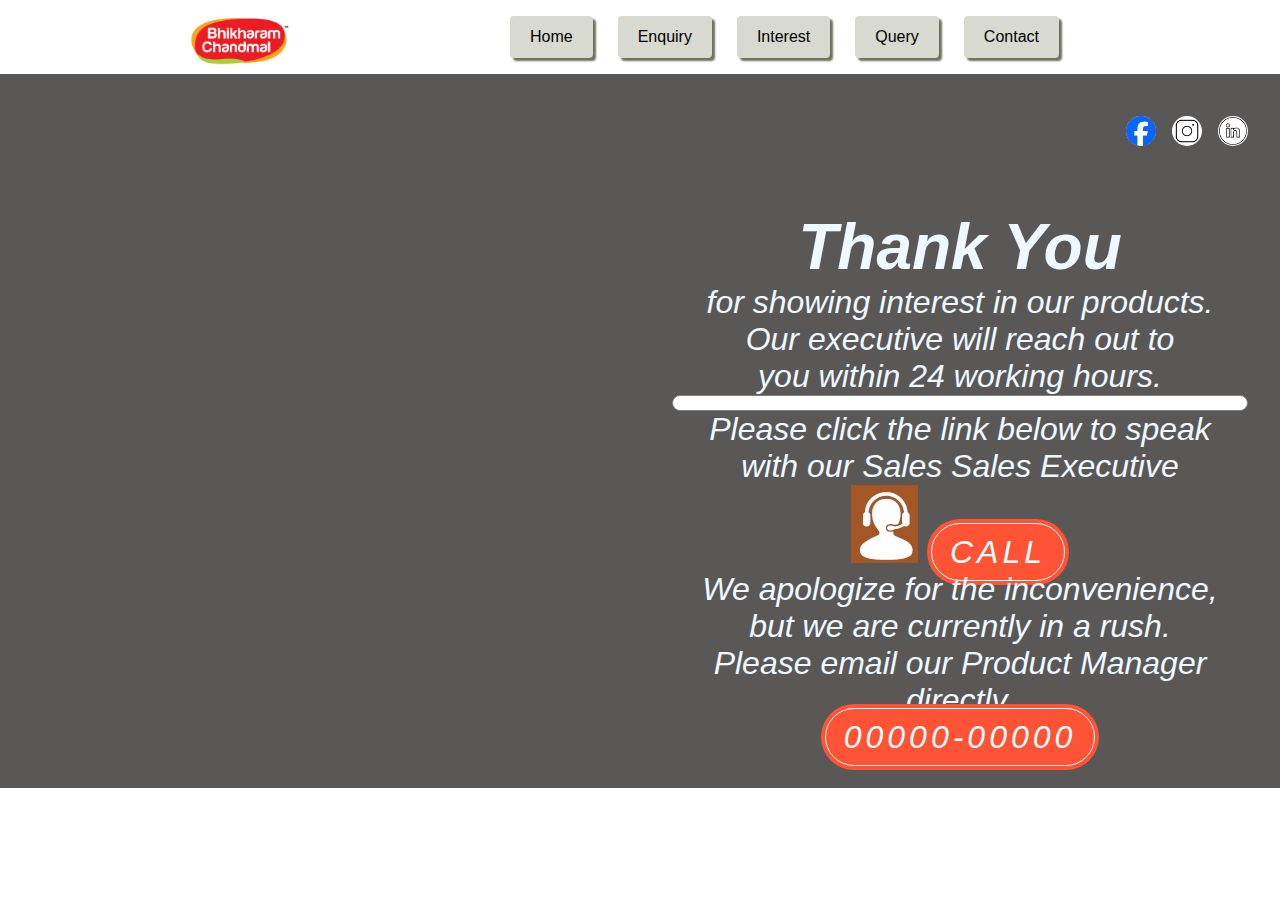
==== page 3.html @ 6e8d75cb ".." ====
<!DOCTYPE html>
<html lang="en">
  <head>
    <meta charset="UTF-8" />
    <meta name="viewport" content="width=device-width, initial-scale=1.0" />
    <link
      href="https://cdn.jsdelivr.net/npm/bootstrap@5.3.2/dist/css/bootstrap.min.css"
      rel="stylesheet"
      integrity="sha384-T3c6CoIi6uLrA9TneNEoa7RxnatzjcDSCmG1MXxSR1GAsXEV/Dwwykc2MPK8M2HN"
      crossorigin="anonymous"
    />
    <link
      rel="stylesheet"
      href="https://cdn.jsdelivr.net/npm/swiper@11/swiper-bundle.min.css"
    />
    <link rel="stylesheet" href="css/style.css" />
    <link rel="stylesheet" href="css/media.css" />
    <title>Bikaram Chandimal</title>
  </head>
  <body>
    <div class="header">
      <div class="logo">
        <a href="index.html">
          <img src="./Images/Bikaram chandmal.jpeg" alt=""
        /></a>
      </div>
      <nav class="nav">
        <a class="nav__link" href="./index.html">Home</a>
        <a class="nav__link" href="./page 2.html">Enquiry</a>
        <a class="nav__link" href="./page 3.html">Interest</a>
        <a class="nav__link" href="./page 4.html">Query</a>
        <a class="nav__link" href="./page 5.html">Contact</a>
      </nav>
    </div>
    <section class="section section-grey">
      <div class="grey-left">
        <img src="./Images/logo.jpg" alt="" />
      </div>
      <div class="grey-right">
        <div class="grey-right_img">
          <img
            src="./Images/Fb.png"
            alt=""
            img
            height="30px"
            width="30px"
            border-radius="30px"
          />
          <img
            src="./Images/insta.png"
            alt=""
            img
            height="30px"
            width="30px"
            border-radius="30px"
          />
          <img
            src="./Images/linkedin.png"
            alt=""
            img
            height="30px"
            width="30px"
            border-radius="30px"
          />
        </div>
        <div class="grey-right--content">
          <h1>Thank You</h1>
          <p class="subtext">
            for showing interest in our products.<br />
            Our executive will reach out to<br />
            you within 24 working hours.
          </p>
          <hr noshade="noshade" />
          <p class="cta-text">
            Please click the link below to speak<br />
            with our Sales Sales Executive
          </p>
          <img src="./Images/headphone.jpg" alt="" />
          <a href="+917278160687" class="button-cta">call</a>
          <p>
            We apologize for the inconvenience,<br />
            but we are currently in a rush.
            <br />
            Please email our Product Manager directly.
          </p>
          <a href="00000-00000" class="button-cta"> 00000-00000 </a>
        </div>
      </div>
    </section>
    <script
      src="https://cdn.jsdelivr.net/npm/bootstrap@5.3.2/dist/js/bootstrap.bundle.min.js"
      integrity="sha384-C6RzsynM9kWDrMNeT87bh95OGNyZPhcTNXj1NW7RuBCsyN/o0jlpcV8Qyq46cDfL"
      crossorigin="anonymous"
    ></script>
    <script src="https://cdn.jsdelivr.net/npm/swiper@11/swiper-bundle.min.js"></script>
    <script src="./index.js"></script>
  </body>
</html>
---- css/style.css ----
.header{
  display: flex;
  justify-content: space-evenly;
}
.logo img{
  display: block;
  top: 15px;
  position: relative;
  width: 100px;
  height: 50px;
}
.nav {
  gap: 25px;
  padding: 1em 2em;
  display: flex;
  justify-content: space-around;
  background-color: #ffffff;
}

.nav .nav__link {
  color: currentColor;
  display: inline-block;
  padding: 0.75em 1.25em;
  font-weight: 500;
  text-decoration: none;
  background-color: #d8dad2;
  border-radius: 4px;
  box-shadow: 3px 3px 2px #6d725e;
}

.button-cta {
  background-color: #ff5335;
  color: white;
  text-transform: uppercase;
  font-weight: 500;
  letter-spacing: 4px;
  padding: 15px 23px !important;
  height: auto !important;
  border-radius: 45px !important;
  width: max-content !important;
  border: none;
  outline: 1px solid white !important;
  outline-offset: -5px !important;
  text-decoration: none;
}

* {
  margin: 0;
  padding: 0;
  box-sizing: inherit;
}

body {
  font-family: Arial, Helvetica, sans-serif;
  box-sizing: border-box;
}

.section {
  padding: 3rem 5rem;
}

.section-hero {
  background-color: #ae5320;
  padding: 0;
  display: grid;
  grid-template-columns: repeat(2, 1fr);
}
.hero-right {
  display: flex;
  flex-direction: column;
}
.hero-right_img {
  display: flex;
  gap: 1em;
  top: 1em;
  margin-left: auto;
}
.hero-right_img img {
  height: 30px;
  width: 30px;
  border-radius: 30px;
}
.hero-right--content {
  color: aliceblue;
  font-size: 2em;
  text-align: center;
  font-style: italic;
  margin-top: 1.5em;
}
.section-hero .hero-left img {
  display: block;
  width: 100%;
  height: auto;
}
.section-hero .hero-right {
  padding: 2rem 2rem;
}

.form {
  background-color: #141a3e;
  border-radius: 8px;
  border: 2px solid white;
  max-width: 400px;
  padding: 2rem 1rem 4rem 1rem;
  position: relative;
  color: aliceblue;
  text-align: left;
}
.form h2 {
  text-align: center;
  color: white;
  font-weight: 700;
  text-transform: uppercase;
  font-size: 1.5rem;
  margin-bottom: 1rem;
}
.form--content {
  display: flex;
  flex-direction: column;
  gap: 0.8rem;
}
.form--content__field label {
  display: block;
  color: white;
  font-size: 1rem;
  margin-bottom: 0.4rem;
}
.form--content__field input,
.form--content__field textarea {
  display: block;
  border-radius: 5px;
  outline: none;
  border: none;
  height: 27.5px;
  padding: 4px 6px;
  width: 100%;
}
.form--content__field input[type="submit"] {
  margin: 0 auto;
  position: absolute;
  bottom: 0;
  left: 50%;
  transform: translate(-50%, 50%);
}

.above-form .above-form_img {
  display: block;
  width: 100%;
  height: auto;
}

.section-main {
  background-color: #1c295a;
  display: grid;
  grid-template-columns: 2fr 1fr;
}

.main-right {
  display: flex;
  flex-direction: column;
  gap: 50px;
}

.main-right .main-right--card {
  background-color: #141a3e;
  border-radius: 8px;
  border: 2px solid white;
  max-width: 400px;
  padding: 2rem 1rem 4rem 1rem;
  position: relative;
  color: aliceblue;
  text-align: center;
}

.main-right--card .button-cta {
  margin: 0 auto;
  position: absolute;
  bottom: 0;
  left: 50%;
  transform: translate(-50%, 50%);
}

.left__text h1 {
  color: rgb(248, 173, 12);
  font-size: 4em;
}
.left__text p.undertextx span {
  color: aliceblue;
  font-size: 2em;
}
.left__text h2 {
  color: rgb(248, 173, 12);
  font-size: 2em;
}
.left__text p {
  color: aliceblue;
  font-size: 1.2em;
}
.left__text span {
  color: aliceblue;
  font-size: 5em;
}
.left__text h3 {
  color: rgb(248, 173, 12);
  font-size: 2em;
}
.left__text h4 {
  color: rgb(248, 173, 12);
  font-size: 2em;
}
.left__text h5 {
  color: rgb(248, 173, 12);
  font-size: 2em;
}
.left__text h6 {
  color: rgb(248, 173, 12);
  font-size: 2em;
}
.contact_left_left h2 {
  color: aliceblue;
  margin-left: 2em;
}

.contact_right h2 {
  color: aliceblue;
  margin-top: 2em;
  margin-right: 4em;
  gap: 0;
}

.section-contact {
  background-color: #ae5320;
  gap: 5em;
  display: grid;
  grid-template-columns: 1fr 1fr;
}
.section-contact .contact_left_left .button-cta {
  margin-top: -1em;
  margin-left: 35em;
}
.section-contact .contact_right .button-cta {
  margin-left: -15em;
  background: rgb(25, 7, 146);
  margin-bottom: -1em;
}

hr {
  background-color: white;
  height: 0.5em;
  width: auto;
  border-radius: 50px;
  justify-content: center;
}
.section-slider .partner-img {
  height: 50px;
}
.section-slider .partner-img img {
  display: block;
  height: 100%;
  width: auto;
  margin: 0 auto;
}

.section-grey {
  background-color: #5a5857;
  padding: 0;
  display: grid;
  grid-template-columns: repeat(2, 1fr);
}
.grey-right--content {
  color: aliceblue;
  font-size: 2em;
  text-align: center;
  font-style: italic;
  margin-top: 2em;
}
.grey-right {
  display: flex;
  flex-direction: column;
}
.section-grey .grey-left img {
  display: block;
  width: 100%;
  height: auto;
}

.section-grey .grey-right {
  padding: 2rem 2rem;
}
.grey-right_img {
  display: flex;
  gap: 1em;
  top: 1em;
  margin-left: auto;
}

.section-torquise {
  background-color: #1a3e44;
  padding: 0;
  display: grid;
  grid-template-columns: repeat(2, 1fr);
}
.torquise-right--content {
  color: aliceblue;
  font-size: 0.85em;
  text-align: center;
  margin-top: 1.5em;
}
.torquise-right--content ul {
  list-style-image: url("../Images/arrow.jpg");
  margin-left: 2rem;
}
.torquise-right--content p {
  font-size: 1.6em;
  color: aliceblue;
  text-align: left;
  font-style: normal;
  margin-right: 2rem;
  padding: 0.1em 0.2em 0.1em;
}
.section-torquise .torquise-left img {
  display: block;
  width: 100%;
  height: auto;
}
.blue-right_img img {
  border-radius: 30px;
}
.blue-right {
  display: flex;
  flex-direction: column;
}
.section-blue {
  background-color: #0c1264;
  padding: 0;
  display: grid;
  grid-template-columns: repeat(2, 1fr);
}

.section-blue .blue-left img {
  display: block;
  width: 100%;
  height: auto;
}
.section-blue .blue-right {
  padding: 2rem 2rem;
}
.blue-right_img {
  display: flex;
  gap: 1em;
  top: 1em;
  margin-left: auto;
}

.blue-right-main .form--content {
  margin-top: 3em;
  margin-left: 1em;
  margin-right: 2em;
}
.blue-right-main .button-cta {
  background: rgb(233, 76, 71);
  margin: 0 auto;
  margin-top: 1em;
}
---- css/media.css ----
/* page 1 */
@media only screen and (max-width: 768px) {
  .section-hero {
    flex-direction: column;
  }
}

@media (max-width: 500px){
  .logo img {
    display: block;
    top: 15px;
    position: relative;
    width: 100px;
    height: 100px;
    left: 12px;
}
}
@media only screen and (max-width: 600px) {
  body {
    font-size: 14px;
  }

  .section {
    padding: 1rem 1.5rem;
  }

  .hero-right_img {
    display: flex;
    justify-content: space-around;
    margin-top: 10px;
  }
  .hero-right_img img {
    height: 30px;
    width: 30px;
    border-radius: 30px;
  }
  .hero-right--content .button-cta {
    font-size: large;
    margin: auto;
  }
  .section-hero {
    display: block;
  }
}
/* page 1 */
/* page 2 */
@media only screen and (max-width: 600px) {
  .section-main {
    display: block;
  }

  .above-form {
    text-align: center;
  }

  .above-form-img img {
    max-width: 100%;
  }

  @media only screen and (max-width: 768px) {
    .above-form {
      text-align: left;
    }
  }

  .left__text h1 {
    font-size: 2.5em;
  }
}
/* page 2 */
/* page 3 */
@media only screen and (max-width: 600px) {
  body {
    font-size: 14px;
  }

  .section-grey {
    padding: 1rem 1.5rem;
    display: block;
  }
}
.grey-right_img {
  display: flex;
  justify-content: space-around;
  margin-top: 10px;
}

.grey-right_img img {
  height: 30px;
  width: 30px;
  border-radius: 30px;
}
@media only screen and (max-width: 600px) {
  .section-contact .section_left {
    background-color: #ae5320;
    display: grid;
    grid-template-columns: 1fr 1fr;
  }
  .section-contact .contact_left_left .button-cta {
    margin-left: 11em;
    margin-top: 0.7em;
  }
  .contact_right h2 {
    padding-left: 2em;
  }
  .section-contact .contact_right .button-cta {
    margin-left: 9em;
  }
  .section-contact {
    display: flex;
    justify-content: space-between;
  }

  @media only screen and (max-width: 600px) {
    .section-contact {
      gap: 2em;
      flex-direction: column;
    }
  }
}
/* page 3 */
/* page 4 */
@media only screen and (max-width: 600px) {
  .section-torquise {
    padding: 1rem 1.5rem;
    display: block;
  }
}
@media only screen and (max-width: 600px) {
  .section-torquise {
    flex-direction: column;
  }
  .torquise-right--content .button-cta {
    font-size: 0.3em;
    width: fit-content;
  }

  .torquise-left,
  .torquise-right--content {
    width: 100%;
  }
}
/* page 4 */
/* page 5 */
@media only screen and (max-width: 600px) {
  .section-blue {
    padding: 1rem 1.5rem;
    display: block;
  }
}
@media only screen and (max-width: 600px) {
  .section-blue {
    flex-direction: column;
  }
  .blue-right-main .button-cta {
    margin-top: 1em;
  }

  .blue-left,
  .blue-right--content {
    width: 100%;
  }
}

@media only screen and (max-width: 600px) {
  .blue-right_img {
    display: flex;
    justify-content: space-around;
    margin-top: 10px;
  }

  .blue-right_img img {
    height: 30px;
    width: 30px;
    border-radius: 30px;
  }
}

@media only screen and (max-width: 600px) {
  .blue-right-main {
    justify-content: flex-start;
  }
}
/* page 5 */
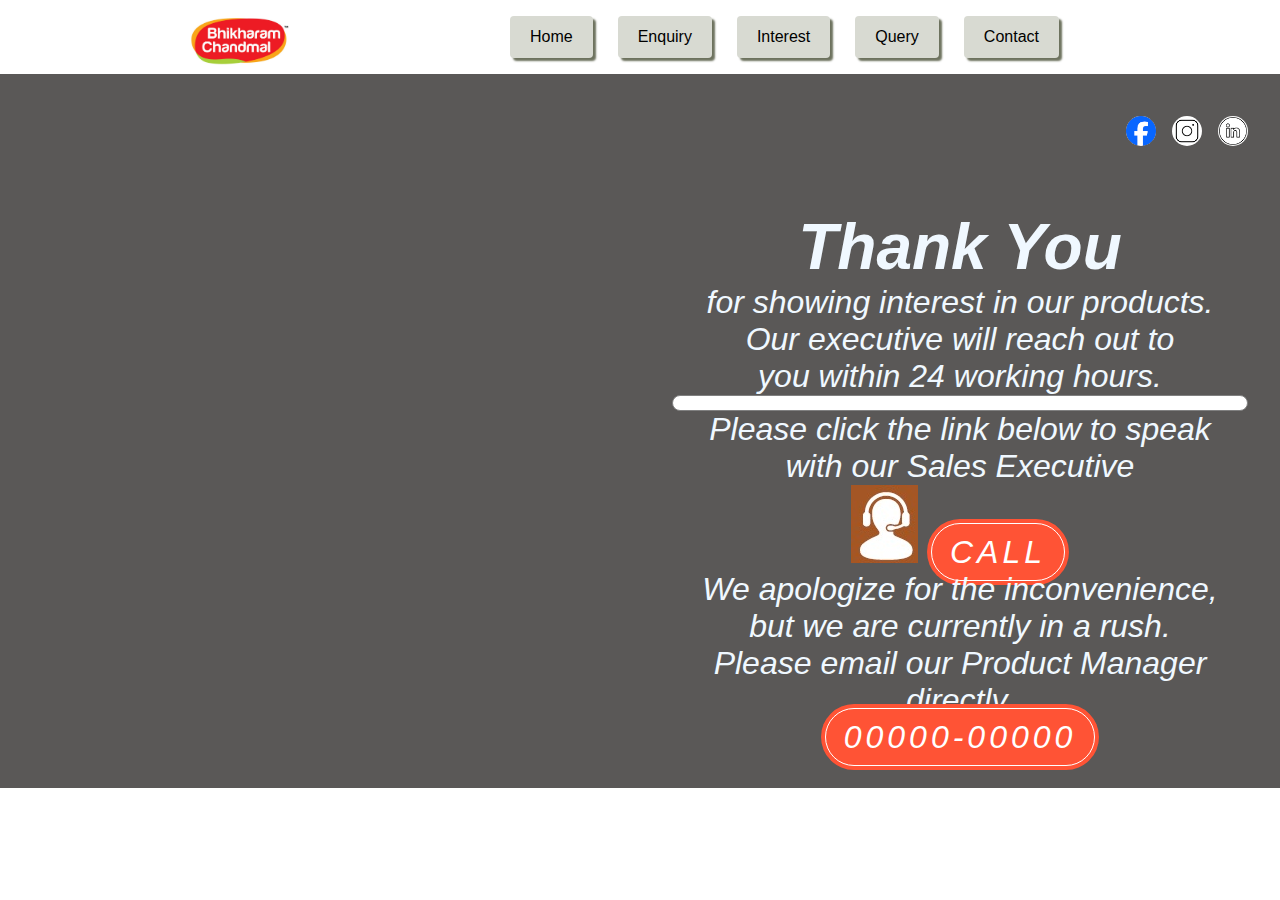
==== commit edae5455: ".." ====
--- a/page 3.html
+++ b/page 3.html
@@ -73,7 +73,7 @@
           <hr noshade="noshade" />
           <p class="cta-text">
             Please click the link below to speak<br />
-            with our Sales Sales Executive
+            with our Sales Executive
           </p>
           <img src="./Images/headphone.jpg" alt="" />
           <a href="+917278160687" class="button-cta">call</a>
